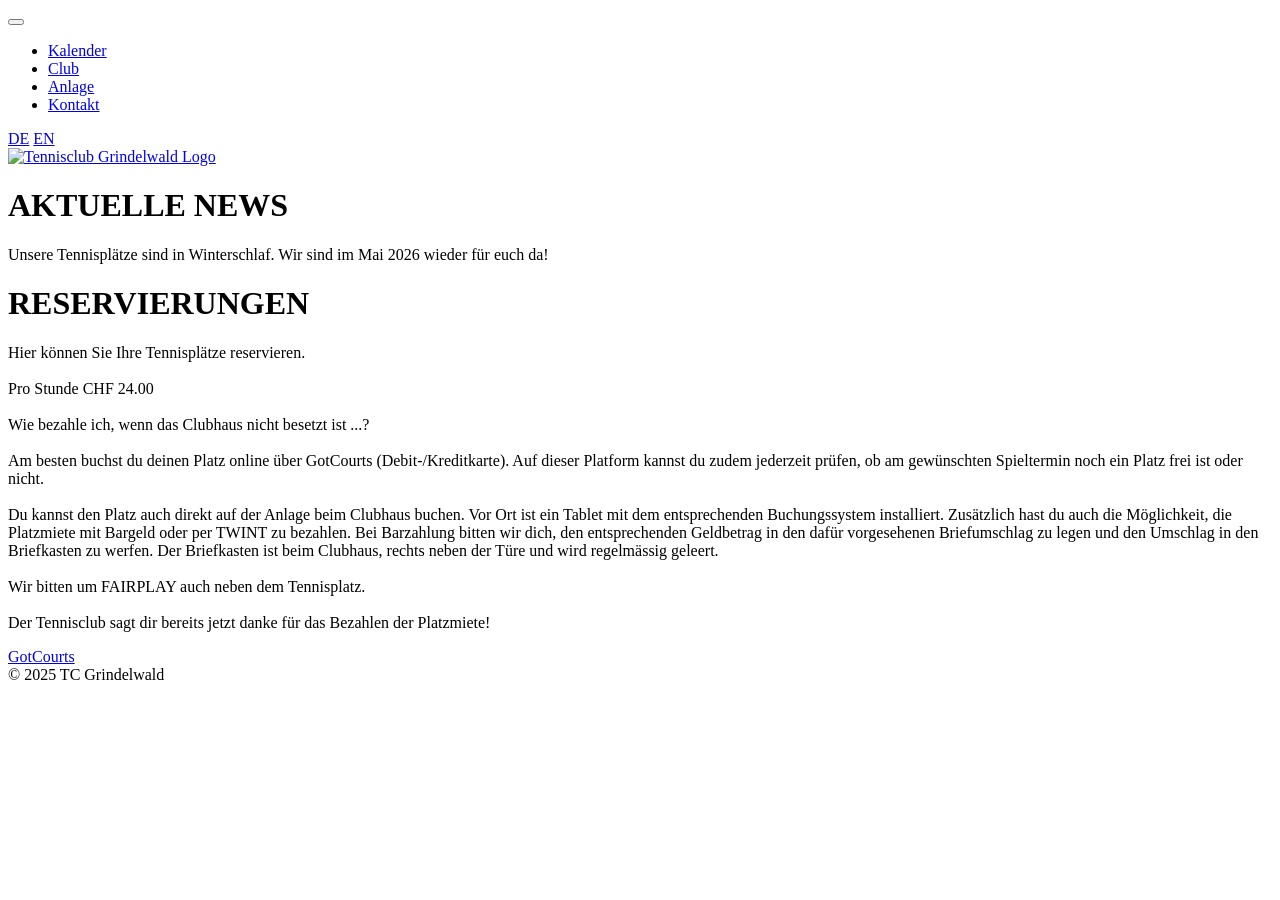
==== index.html @ 62fd8705 "refactoring and price update" ====
<!DOCTYPE html>
<html lang="de">
<head>
  <meta charset="UTF-8" />
  <meta name="viewport" content="width=device-width, initial-scale=1.0" />
  <title>TC Grindelwald – Home</title>
  <link rel="stylesheet" href="css/styles.css" />
  <link rel="icon" href="icons/favicon.png" type="image/png" />
</head>
<body>
  <div class="wrapper">

    <!-- === HEADER / NAV === -->
    <header class="top-bar">

      <!-- Hamburger (mobile only) -->
      <button class="burger" aria-label="Menü öffnen / schließen">
        <span></span><span></span><span></span>
      </button>

      <!-- NAV list -->
      <nav class="main-nav">
        <ul>
          <li><a href="kalender.html">Kalender</a></li>
          <li><a href="club.html">Club</a></li>
          <li><a href="anlage.html">Anlage</a></li>
          <li><a href="kontakt.html">Kontakt</a></li>
        </ul>
      </nav>

      <!-- Language switch (always at right) -->
      <div class="lang-switch">
        <a href="#" onclick="switchLanguage('de', event)">DE</a>
        <a href="#" onclick="switchLanguage('en', event)">EN</a>
      </div>

      <!-- centred logo -->
      <a href="index.html" class="logo">
        <img src="icons/logo.png" alt="Tennisclub Grindelwald Logo" />
      </a>

    </header>

    <!-- === MAIN CONTENT === -->
    <main>
      <div class="container">
        <div class="text-section">
            <h1 id="main-title"></h1>
            <p id="main-paragraph-1"></p>
        </div>
        <div class="text-section">
            <h1 id="reservation-title">Reservierungen</h1>
            <p id="reservation-paragraph-1"></p>
          <a href="https://apps.gotcourts.com/de/reservations/tc-grindelwald" target="_blank" class="event-link">GotCourts</a>
        </div>
      </div>
    </main>

    <!-- === FOOTER === -->
    <footer>
      © 2025 TC Grindelwald
    </footer>

  </div>

  <script src="js/common.js"></script>
  <script src="js/index.js"></script>
</body>
</html>
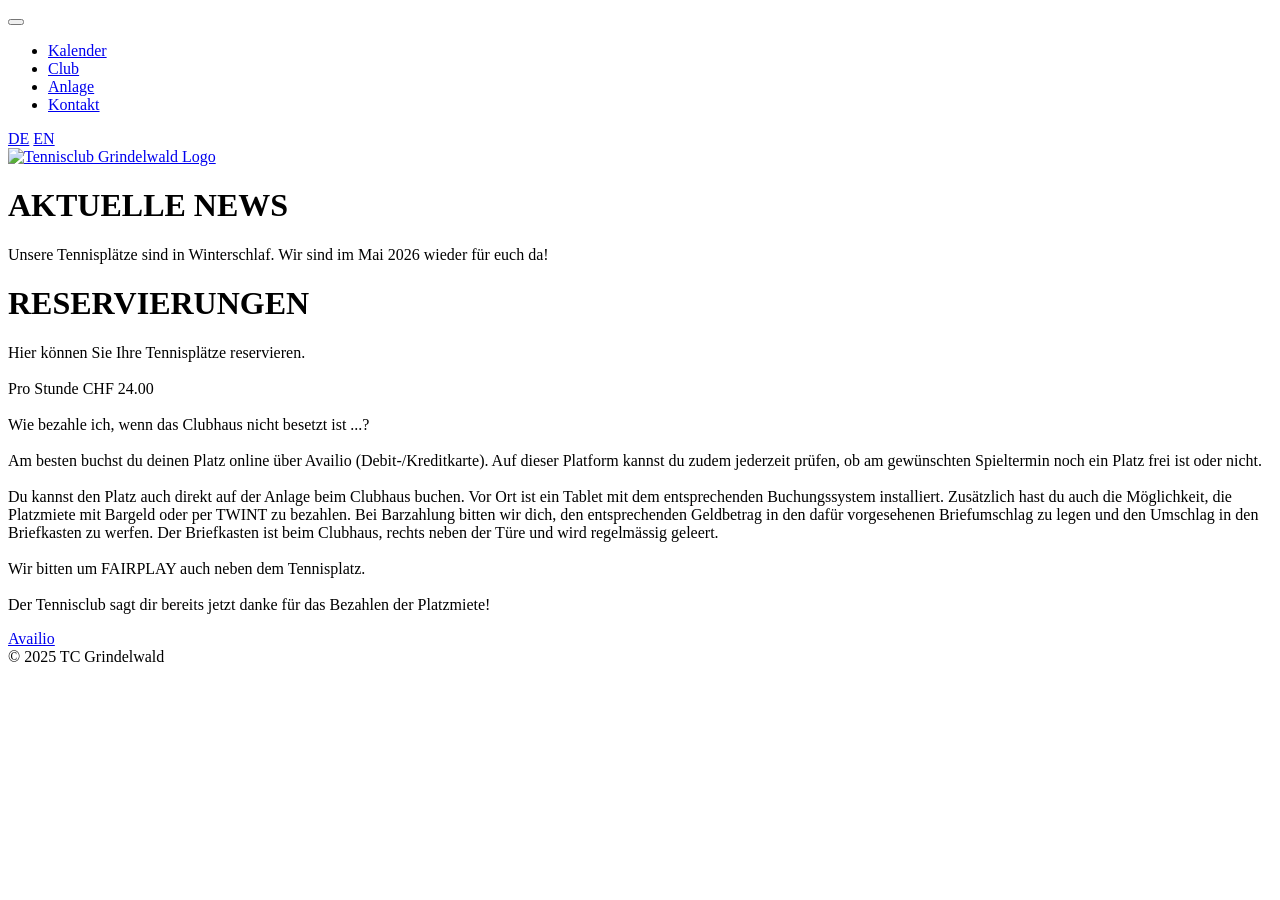
==== commit 16d55ec0: "refactoring" ====
--- a/index.html
+++ b/index.html
@@ -51,7 +51,7 @@
         <div class="text-section">
             <h1 id="reservation-title">Reservierungen</h1>
             <p id="reservation-paragraph-1"></p>
-          <a href="https://apps.gotcourts.com/de/reservations/tc-grindelwald" target="_blank" class="event-link">GotCourts</a>
+          <a href="https://availio.fairgate.ch/organisation-info/019661ff-11f3-704c-ba99-389b7fa82602/booking" target="_blank" class="event-link">Availio</a>
         </div>
       </div>
     </main>
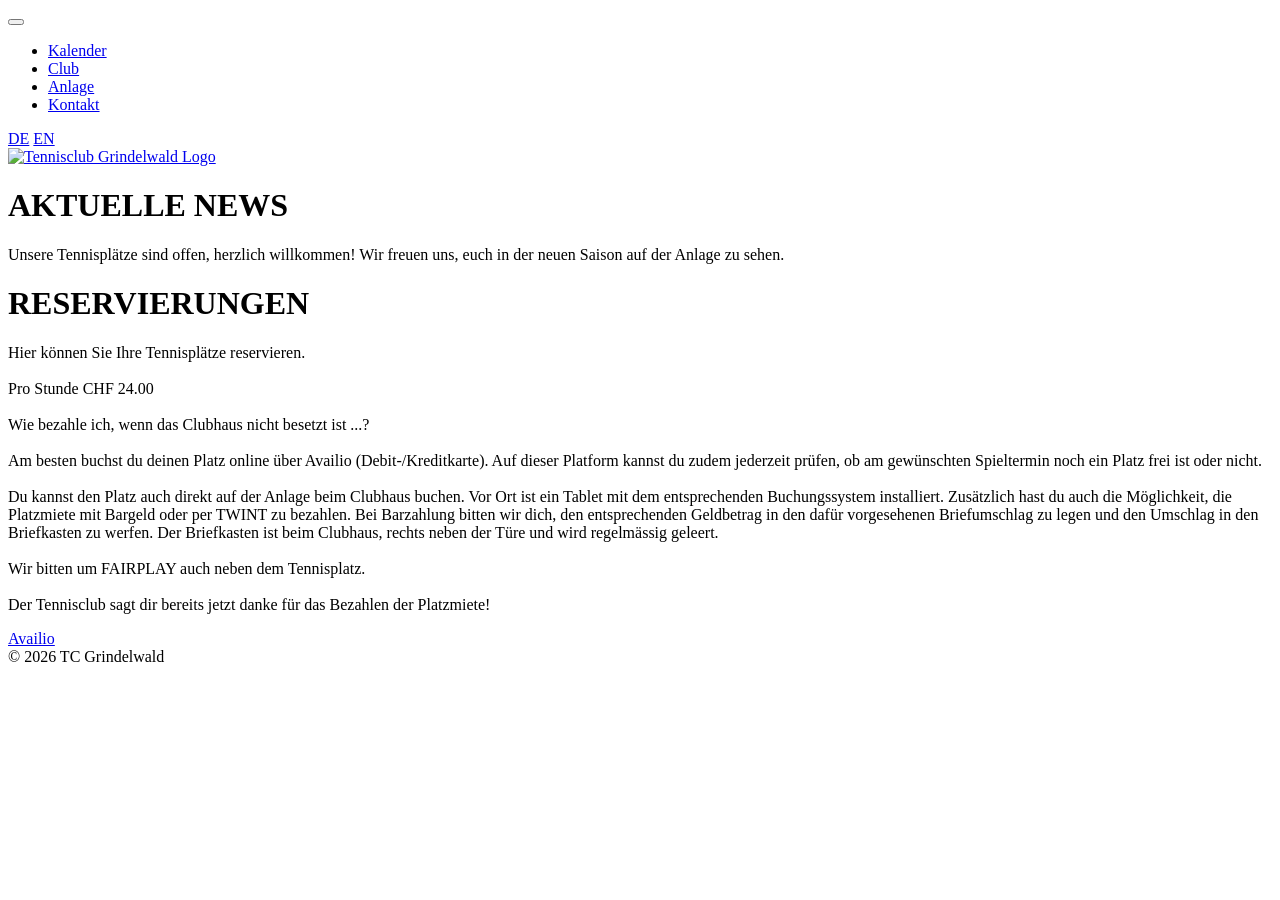
==== commit e010ba5a: "2026 season: footer year, open-courts news, volley PDF, remove jahresprogramm Co-authored-by: Cursor" ====
--- a/index.html
+++ b/index.html
@@ -58,7 +58,7 @@
 
     <!-- === FOOTER === -->
     <footer>
-      © 2025 TC Grindelwald
+      © 2026 TC Grindelwald
     </footer>
 
   </div>
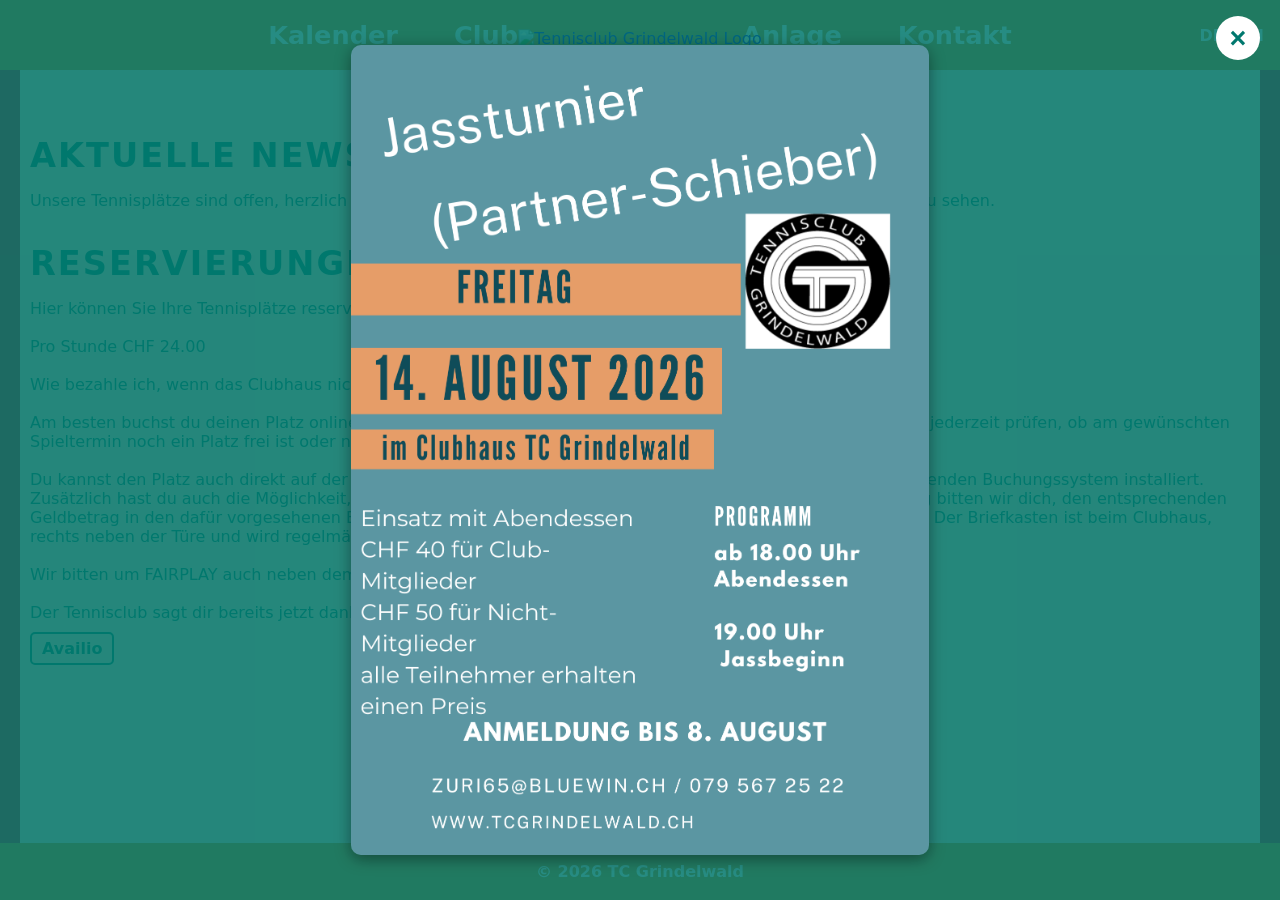
==== commit d63276fc: "Add Jassturnier flyer lightbox on Kalender and Home page Co-authored-by: Cursor <cursoragent@cursor." ====
--- a/index.html
+++ b/index.html
@@ -64,6 +64,7 @@
   </div>
 
   <script src="js/common.js"></script>
+  <script src="js/flyer.js"></script>
   <script src="js/index.js"></script>
 </body>
 </html>
--- a/css/styles.css
+++ b/css/styles.css
@@ -0,0 +1,437 @@
+/* ----------  COLOR PALETTE  ---------- */
+:root{
+  --orange-nav:#d8871e;
+  --red-frame:#C61824;
+  --peach-bg:#f8d9c7;
+  --green-text:#00786e;
+  --white:#ffffff;
+  --nav-height:70px;
+}
+
+/* ----------  RESET / BASE  ---------- */
+*{box-sizing:border-box;margin:0;padding:0}
+
+/* >>> CUSTOM CURSOR FOR THE WHOLE PAGE <<< */
+html{
+  cursor:url("../icons/tennis.png") 16 16, auto;
+}
+
+body{
+  font-family:"Poppins",system-ui,sans-serif;
+  color:var(--green-text);
+  background:var(--red-frame);
+  min-height:100vh;
+  display:flex;
+  flex-direction:column;
+}
+.wrapper{
+  flex:1;
+  display:flex;
+  flex-direction:column;
+}
+
+/* ----------  HEADER / TOP BAR  ---------- */
+.top-bar{
+  position: fixed; /* Make the header fixed */
+  top: 0;
+  left: 0;
+  width: 100%;
+  height: var(--nav-height);
+  background: var(--orange-nav);
+  display: flex;
+  align-items: center;
+  justify-content: center;
+  padding: 0 1rem;
+  z-index: 10; /* Ensure it stays above other elements */
+}
+
+/* logo overlaps 20 % into main */
+.logo{
+  position:absolute;
+  top:50%; left:50%;
+  transform:translate(-50%,-30%);
+  z-index:3;
+}
+.logo img{height:120px;width:auto}
+
+/* ----------  NAVIGATION (desktop baseline) ---------- */
+.main-nav ul{
+  display:flex;
+  list-style:none;
+  gap:3.5rem;
+  align-items:center;
+  justify-content:center;
+}
+.main-nav a{
+  color:var(--white);
+  font-weight:700;
+  font-size:1.6rem;
+  text-decoration:none;
+  white-space:nowrap;
+}
+.main-nav a:hover{opacity:.8}
+
+/* extra gap after “Club” so logo fits neatly */
+@media (min-width:700px){
+  .main-nav ul li:nth-child(2){
+    margin-right:8rem;
+    padding-right:20px;
+  }
+  .main-nav ul li:nth-child(3){
+    padding-left:20px;
+  }
+}
+
+/* ----------  LANGUAGE SWITCH ---------- */
+.lang-switch{
+  position:absolute;
+  right:1rem;
+  display:flex;
+  gap:1rem;
+  z-index:4;
+}
+.lang-switch a{
+  color:var(--white);
+  font-weight:700;
+  text-decoration:none;
+}
+
+/* ----------  HAMBURGER (mobile) ---------- */
+.burger{
+  display:none;
+  flex-direction:column;
+  gap:6px;
+  background:none;
+  border:none;
+  cursor:pointer;
+  z-index:4;
+  position: absolute; /* Position it absolutely */
+  left: 1rem; /* Align to the left */
+  top: 50%; /* Vertically center within the top bar */
+  transform: translateY(-50%); /* Adjust for vertical centering */
+}
+.burger span{
+  display:block;
+  width:32px;
+  height:3px;
+  background:var(--white);
+  transition:.3s;
+}
+
+.burger.open span:nth-child(1){transform:translateY(9px) rotate(45deg)}
+.burger.open span:nth-child(2){opacity:0}
+.burger.open span:nth-child(3){transform:translateY(-9px) rotate(-45deg)}
+
+/* ----------  MAIN CONTENT  ---------- */
+main{
+  padding-top: calc(var(--nav-height) + 2rem); /* Add space for the fixed header */
+  background:var(--peach-bg);
+  margin:0 20px;
+  flex:1;
+  padding-bottom:2rem;
+  text-align:left;
+}
+h1{
+  font-size:2.1rem; /* Reduced font size */
+  letter-spacing:2px;
+  font-weight:900;
+  margin-bottom:1rem;
+  margin-top: 1.5rem; /* Add more space above each h1 */
+}
+
+/* ----------  FOOTER  ---------- */
+footer{
+  background:var(--orange-nav);
+  color:var(--white);
+  text-align:center;
+  padding:1.2rem 0;
+  font-weight:600;
+}
+
+/* ----------  RESPONSIVE BREAKPOINTS ---------- */
+@media(max-width:900px){
+  .main-nav a{font-size:1.4rem}
+  .main-nav ul{gap:2rem}
+}
+
+@media(max-width:800px){
+  /* show burger */
+  .burger{display:flex}
+
+  /* slide‑down menu */
+  .main-nav{
+    position:fixed;
+    inset:var(--nav-height) 0 0 0;
+    background:var(--orange-nav);
+    transform:translateY(-100%);
+    transition:.3s;
+    z-index:2;
+  }
+  .main-nav.open{transform:translateY(0)}
+  .main-nav ul{
+    flex-direction:column;
+    padding:2rem;
+    gap:2rem;
+    align-items: flex-start;
+  }
+  .main-nav ul li:nth-child(1){padding-top:50px}
+  .main-nav ul li:nth-child(2){margin-right:0}
+  .main-nav ul li:nth-child(3){padding-left:0}
+  .main-nav a{font-size:1.5rem}
+}
+
+.container{
+  padding:10px;
+}
+
+.event-list-container {
+  padding: 0rem; /* Reduced horizontal padding */
+  margin: 0;
+}
+
+.event-list-container ul {
+  list-style-type: none;
+  padding: 0;
+}
+
+.event-list-container li {
+  border: 2px solid var(--red-frame) !important;
+  border-radius: 10px;
+  background-color: var(--peach-bg) !important;
+  padding: 15px;
+  margin-bottom: 10px;
+  box-shadow: 0 4px 8px rgba(0, 0, 0, 0.2);
+}
+
+.event-link {
+  color: var(--green-text);
+  font-weight: bold;
+  text-decoration: none;
+  border: 2px solid var(--green-text);
+  padding: 5px 10px;
+  border-radius: 5px;
+  margin-top: 10px;
+  display: inline-block;
+  transition: background-color 0.3s, color 0.3s;
+}
+
+.event-link:hover {
+  background-color: var(--green-text);
+  color: var(--white);
+}
+
+.text-section {
+  padding-bottom: 10px;
+}
+
+#map {
+  border-radius: 10px;
+  overflow: hidden; /* Ensure the content respects the border radius */
+  z-index: 0; /* Ensure the map is below the menu and header */
+  position: relative; /* Maintain proper stacking context */
+}
+
+#board-list {
+  list-style-type: none;
+  padding: 0;
+}
+
+#board-list li {
+  border: 2px solid white;
+  border-radius: 10px;
+  background-color: rgba(255, 255, 255, 0.9);
+  padding: 15px;
+  margin-bottom: 10px;
+  box-shadow: 0 4px 8px rgba(0, 0, 0, 0.2);
+  display: flex;
+  align-items: center;
+  gap: 15px;
+}
+
+#board-list img {
+  width: 150px;
+  height: auto;
+  border-radius: 10px;
+}
+
+#board-list p {
+  margin: 0;
+}
+
+.board-list {
+  list-style-type: none;
+  padding: 0;
+}
+
+.board-list li {
+  display: flex;
+  align-items: center;
+  gap: 15px;
+  border: 2px solid var(--red-frame) !important;
+  border-radius: 10px;
+  background-color: var(--peach-bg) !important;
+  padding: 15px;
+  margin-bottom: 10px;
+  box-shadow: 0 4px 8px rgba(0, 0, 0, 0.2);
+}
+
+.board-image {
+  width: 200px !important;
+  height: auto;
+  border-radius: 10px;
+}
+
+.interclub-list {
+  list-style-type: none;
+  padding: 0;
+}
+
+.interclub-list li {
+  display: flex;
+  align-items: center;
+  gap: 15px;
+  border: 2px solid var(--red-frame) !important;
+  border-radius: 10px;
+  background-color: var(--peach-bg) !important;
+  padding: 15px;
+  margin-bottom: 10px;
+  box-shadow: 0 4px 8px rgba(0, 0, 0, 0.2);
+}
+
+.interclub-image {
+  width: 100%; /* Dynamic width */
+  max-width: 440px; /* Maximum width */
+  height: auto;
+  border-radius: 10px;
+}
+
+.board-info {
+  display: flex;
+  flex-direction: column;
+}
+
+.board-name {
+  margin: 0;
+  font-weight: bold;
+}
+
+.board-function {
+  margin: 0;
+  color: var(--green-text);
+}
+
+.popup {
+  position: fixed;
+  top: 0;
+  left: 0;
+  width: 100%;
+  height: 100%;
+  background-color: rgba(0, 120, 110, 0.8); /* --green-text with transparency */
+  color: var(--white);
+  display: flex;
+  align-items: center;
+  justify-content: center;
+  z-index: 1000;
+}
+
+.popup-content {
+  background-color: var(--green-text);
+  padding: 20px;
+  border-radius: 10px;
+  text-align: center;
+  max-width: 400px;
+  width: 90%;
+  box-shadow: 0 4px 8px rgba(0, 0, 0, 0.2);
+}
+
+.popup h2 {
+  margin-bottom: 10px;
+  font-size: 1.8rem;
+}
+
+.popup p {
+  margin-bottom: 20px;
+  font-size: 1.2rem;
+}
+
+.popup-close {
+  background-color: var(--white);
+  color: var(--green-text);
+  border: none;
+  padding: 10px 20px;
+  font-size: 1rem;
+  font-weight: bold;
+  border-radius: 5px;
+  cursor: pointer;
+  margin-top: 20px;
+  transition: background-color 0.3s, color 0.3s;
+}
+
+.popup-close:hover {
+  background-color: var(--green-text);
+  color: var(--white);
+}
+
+/* ----------  FLYER LIGHTBOX  ---------- */
+.flyer-overlay {
+  display: none;
+  position: fixed;
+  inset: 0;
+  background-color: rgba(0, 120, 110, 0.85); /* --green-text with transparency */
+  z-index: 1000;
+  align-items: center;
+  justify-content: center;
+  padding: 2rem;
+}
+
+.flyer-overlay.open {
+  display: flex;
+}
+
+.flyer-overlay img {
+  max-width: 100%;
+  max-height: 90vh;
+  width: auto;
+  height: auto;
+  border-radius: 10px;
+  box-shadow: 0 4px 16px rgba(0, 0, 0, 0.4);
+}
+
+.flyer-close {
+  position: absolute;
+  top: 1rem;
+  right: 1.25rem;
+  background-color: var(--white);
+  color: var(--green-text);
+  border: none;
+  width: 44px;
+  height: 44px;
+  font-size: 1.8rem;
+  line-height: 1;
+  font-weight: bold;
+  border-radius: 50%;
+  cursor: pointer;
+  transition: background-color 0.3s, color 0.3s;
+}
+
+.flyer-close:hover {
+  background-color: var(--green-text);
+  color: var(--white);
+}
+
+.event-flyer-thumb {
+  display: block;
+  width: 100%;
+  max-width: 220px;
+  height: auto;
+  margin-top: 10px;
+  border-radius: 10px;
+  border: 2px solid var(--green-text);
+  cursor: pointer;
+  transition: transform 0.2s, box-shadow 0.2s;
+}
+
+.event-flyer-thumb:hover {
+  transform: scale(1.02);
+  box-shadow: 0 4px 12px rgba(0, 0, 0, 0.3);
+}
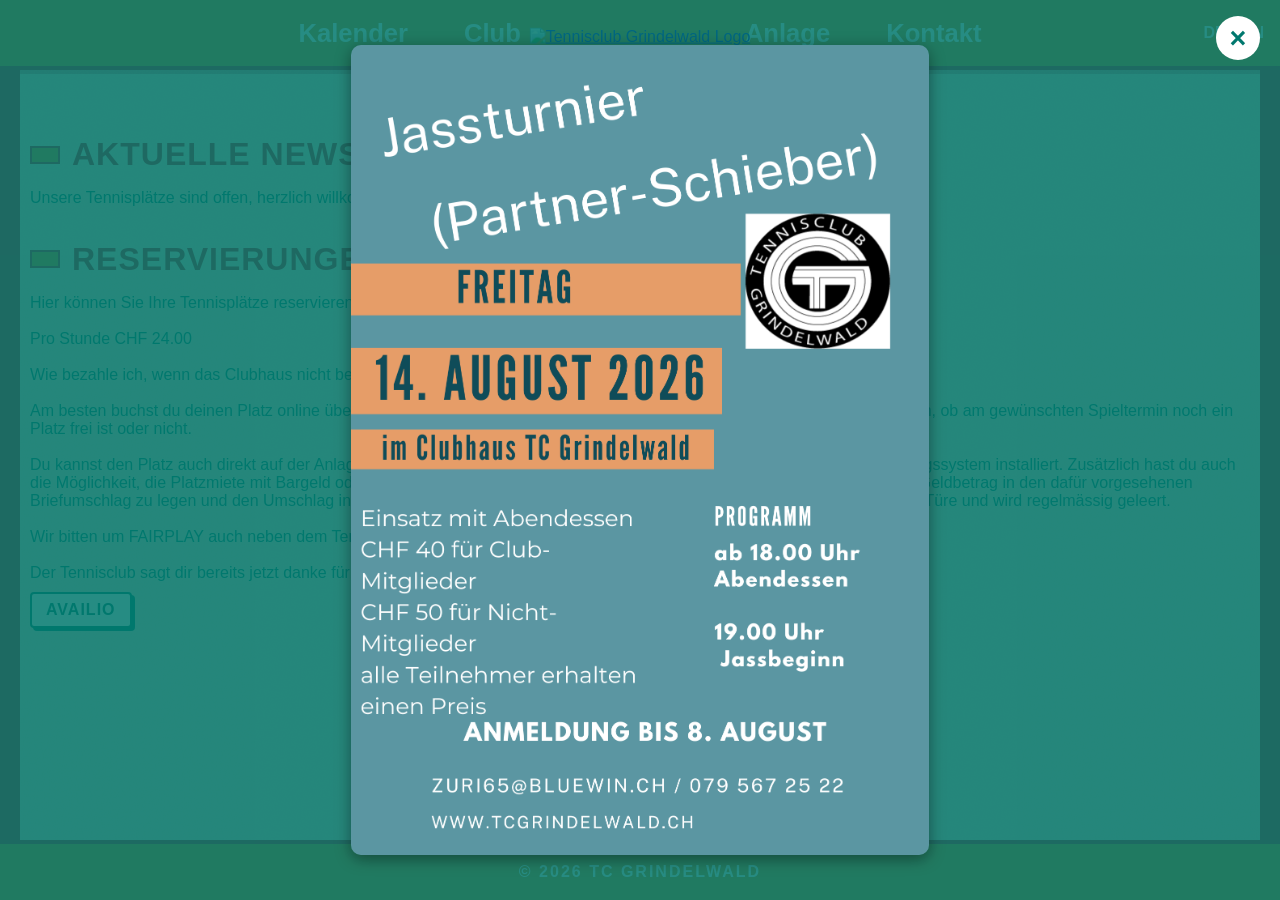
==== commit fcd94079: "Add retro UI polish: vintage typography, hard-offset cards, active nav Keep existing palette and web" ====
--- a/index.html
+++ b/index.html
@@ -7,7 +7,7 @@
   <link rel="stylesheet" href="css/styles.css" />
   <link rel="icon" href="icons/favicon.png" type="image/png" />
 </head>
-<body>
+<body data-page="home">
   <div class="wrapper">
 
     <!-- === HEADER / NAV === -->
--- a/css/styles.css
+++ b/css/styles.css
@@ -17,7 +17,7 @@
 }
 
 body{
-  font-family:"Poppins",system-ui,sans-serif;
+  font-family:"Helvetica Neue",Arial,system-ui,sans-serif;
   color:var(--green-text);
   background:var(--red-frame);
   min-height:100vh;
@@ -43,6 +43,8 @@
   justify-content: center;
   padding: 0 1rem;
   z-index: 10; /* Ensure it stays above other elements */
+  border-bottom: 4px solid var(--red-frame);
+  box-shadow: 0 4px 0 rgba(198, 24, 36, 0.35);
 }
 
 /* logo overlaps 20 % into main */
@@ -70,6 +72,15 @@
   white-space:nowrap;
 }
 .main-nav a:hover{opacity:.8}
+
+/* retro active-page indicator */
+body[data-page="kalender"] .main-nav a[href="kalender.html"],
+body[data-page="club"] .main-nav a[href="club.html"],
+body[data-page="anlage"] .main-nav a[href="anlage.html"],
+body[data-page="kontakt"] .main-nav a[href="kontakt.html"]{
+  border-bottom:4px solid var(--red-frame);
+  padding-bottom:2px;
+}
 
 /* extra gap after “Club” so logo fits neatly */
 @media (min-width:700px){
@@ -125,18 +136,46 @@
 /* ----------  MAIN CONTENT  ---------- */
 main{
   padding-top: calc(var(--nav-height) + 2rem); /* Add space for the fixed header */
-  background:var(--peach-bg);
+  background-color:var(--peach-bg);
+  /* subtle aged-paper grain layered over the peach background */
+  background-image:url("data:image/svg+xml,%3Csvg xmlns='http://www.w3.org/2000/svg' width='140' height='140'%3E%3Cfilter id='n'%3E%3CfeTurbulence type='fractalNoise' baseFrequency='0.85' numOctaves='2' stitchTiles='stitch'/%3E%3C/filter%3E%3Crect width='100%25' height='100%25' filter='url(%23n)' opacity='0.05'/%3E%3C/svg%3E");
   margin:0 20px;
   flex:1;
   padding-bottom:2rem;
   text-align:left;
 }
 h1{
-  font-size:2.1rem; /* Reduced font size */
-  letter-spacing:2px;
-  font-weight:900;
+  font-family:"Trebuchet MS","Helvetica Neue",Arial,sans-serif;
+  font-size:2rem; /* Reduced font size */
+  letter-spacing:1px;
+  line-height:1.15;
+  text-transform:uppercase;
+  font-weight:700;
+  color:var(--red-frame);
   margin-bottom:1rem;
   margin-top: 1.5rem; /* Add more space above each h1 */
+}
+
+/* retro magazine-style "tab" accent before each heading */
+.text-section h1::before,
+.container > h1::before{
+  content:"";
+  display:inline-block;
+  width:26px;
+  height:14px;
+  margin-right:12px;
+  background:var(--orange-nav);
+  border:2px solid var(--red-frame);
+  vertical-align:middle;
+  transform:translateY(-2px);
+}
+
+/* card titles share the smoother retro display face */
+.event-list-container li h3,
+.board-list h3,
+.interclub-list h3{
+  font-family:"Trebuchet MS","Helvetica Neue",Arial,sans-serif;
+  letter-spacing:.5px;
 }
 
 /* ----------  FOOTER  ---------- */
@@ -146,6 +185,9 @@
   text-align:center;
   padding:1.2rem 0;
   font-weight:600;
+  text-transform:uppercase;
+  letter-spacing:2px;
+  border-top:4px solid var(--red-frame);
 }
 
 /* ----------  RESPONSIVE BREAKPOINTS ---------- */
@@ -196,23 +238,34 @@
 
 .event-list-container li {
   border: 2px solid var(--red-frame) !important;
-  border-radius: 10px;
+  border-radius: 6px;
   background-color: var(--peach-bg) !important;
   padding: 15px;
-  margin-bottom: 10px;
-  box-shadow: 0 4px 8px rgba(0, 0, 0, 0.2);
+  margin-bottom: 14px;
+  box-shadow: 5px 5px 0 var(--red-frame);
+  transition: transform .15s, box-shadow .15s;
+}
+
+.event-list-container li:hover {
+  transform: translate(-2px, -2px);
+  box-shadow: 7px 7px 0 var(--red-frame);
 }
 
 .event-link {
   color: var(--green-text);
   font-weight: bold;
+  text-transform: uppercase;
+  letter-spacing: 1px;
   text-decoration: none;
+  background-color: var(--white);
   border: 2px solid var(--green-text);
-  padding: 5px 10px;
-  border-radius: 5px;
+  padding: 7px 14px;
+  border-radius: 4px;
   margin-top: 10px;
+  margin-right: 8px;
   display: inline-block;
-  transition: background-color 0.3s, color 0.3s;
+  box-shadow: 3px 3px 0 var(--green-text);
+  transition: background-color 0.2s, color 0.2s, transform 0.1s, box-shadow 0.1s;
 }
 
 .event-link:hover {
@@ -220,12 +273,19 @@
   color: var(--white);
 }
 
+.event-link:active {
+  transform: translate(3px, 3px);
+  box-shadow: none;
+}
+
 .text-section {
   padding-bottom: 10px;
 }
 
 #map {
-  border-radius: 10px;
+  border-radius: 6px;
+  border: 2px solid var(--red-frame);
+  box-shadow: 5px 5px 0 var(--red-frame);
   overflow: hidden; /* Ensure the content respects the border radius */
   z-index: 0; /* Ensure the map is below the menu and header */
   position: relative; /* Maintain proper stacking context */
@@ -238,11 +298,11 @@
 
 #board-list li {
   border: 2px solid white;
-  border-radius: 10px;
+  border-radius: 6px;
   background-color: rgba(255, 255, 255, 0.9);
   padding: 15px;
-  margin-bottom: 10px;
-  box-shadow: 0 4px 8px rgba(0, 0, 0, 0.2);
+  margin-bottom: 14px;
+  box-shadow: 5px 5px 0 var(--red-frame);
   display: flex;
   align-items: center;
   gap: 15px;
@@ -251,7 +311,7 @@
 #board-list img {
   width: 150px;
   height: auto;
-  border-radius: 10px;
+  border-radius: 6px;
 }
 
 #board-list p {
@@ -268,17 +328,23 @@
   align-items: center;
   gap: 15px;
   border: 2px solid var(--red-frame) !important;
-  border-radius: 10px;
+  border-radius: 6px;
   background-color: var(--peach-bg) !important;
   padding: 15px;
-  margin-bottom: 10px;
-  box-shadow: 0 4px 8px rgba(0, 0, 0, 0.2);
+  margin-bottom: 14px;
+  box-shadow: 5px 5px 0 var(--red-frame);
+  transition: transform .15s, box-shadow .15s;
+}
+
+.board-list li:hover {
+  transform: translate(-2px, -2px);
+  box-shadow: 7px 7px 0 var(--red-frame);
 }
 
 .board-image {
   width: 200px !important;
   height: auto;
-  border-radius: 10px;
+  border-radius: 6px;
 }
 
 .interclub-list {
@@ -291,18 +357,24 @@
   align-items: center;
   gap: 15px;
   border: 2px solid var(--red-frame) !important;
-  border-radius: 10px;
+  border-radius: 6px;
   background-color: var(--peach-bg) !important;
   padding: 15px;
-  margin-bottom: 10px;
-  box-shadow: 0 4px 8px rgba(0, 0, 0, 0.2);
+  margin-bottom: 14px;
+  box-shadow: 5px 5px 0 var(--red-frame);
+  transition: transform .15s, box-shadow .15s;
+}
+
+.interclub-list li:hover {
+  transform: translate(-2px, -2px);
+  box-shadow: 7px 7px 0 var(--red-frame);
 }
 
 .interclub-image {
   width: 100%; /* Dynamic width */
   max-width: 440px; /* Maximum width */
   height: auto;
-  border-radius: 10px;
+  border-radius: 6px;
 }
 
 .board-info {
@@ -435,3 +507,53 @@
   transform: scale(1.02);
   box-shadow: 0 4px 12px rgba(0, 0, 0, 0.3);
 }
+
+/* ----------  SPONSOR LIST (retro) ---------- */
+#sponsors-list li {
+  position: relative;
+  padding: 6px 0 6px 22px;
+  border-bottom: 1px dashed var(--red-frame);
+}
+
+#sponsors-list li::before {
+  content: "";
+  position: absolute;
+  left: 0;
+  top: 50%;
+  width: 9px;
+  height: 9px;
+  transform: translateY(-50%);
+  background: var(--orange-nav);
+  border: 1.5px solid var(--red-frame);
+}
+
+/* ----------  VOLLEY LIST (retro chips) ---------- */
+#volley-list {
+  display: flex;
+  flex-wrap: wrap;
+  gap: 10px;
+}
+
+#volley-list li a {
+  display: inline-block;
+  padding: 5px 11px;
+  font-weight: bold;
+  letter-spacing: .5px;
+  text-decoration: none;
+  color: var(--green-text);
+  background: var(--white);
+  border: 2px solid var(--green-text);
+  border-radius: 4px;
+  box-shadow: 2px 2px 0 var(--green-text);
+  transition: background-color .2s, color .2s, transform .1s, box-shadow .1s;
+}
+
+#volley-list li a:hover {
+  background: var(--green-text);
+  color: var(--white);
+}
+
+#volley-list li a:active {
+  transform: translate(2px, 2px);
+  box-shadow: none;
+}
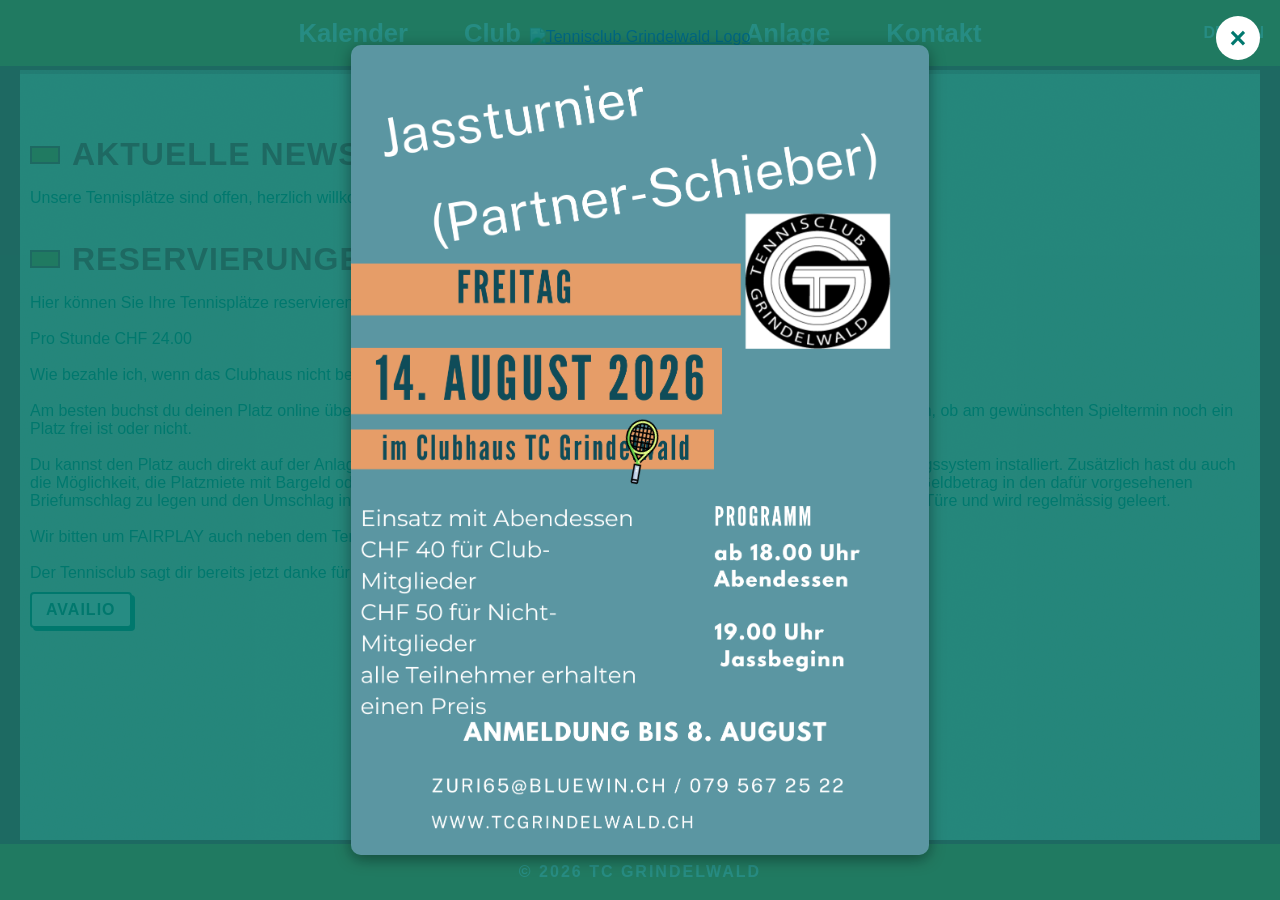
==== commit 8d8b86b4: "Add interactive racket cursor mini-game across all pages. Replace the static tennis-ball cursor with" ====
--- a/index.html
+++ b/index.html
@@ -65,6 +65,7 @@
 
   <script src="js/common.js"></script>
   <script src="js/flyer.js"></script>
+  <script src="js/tennis-ball.js"></script>
   <script src="js/index.js"></script>
 </body>
 </html>
--- a/css/styles.css
+++ b/css/styles.css
@@ -10,11 +10,6 @@
 
 /* ----------  RESET / BASE  ---------- */
 *{box-sizing:border-box;margin:0;padding:0}
-
-/* >>> CUSTOM CURSOR FOR THE WHOLE PAGE <<< */
-html{
-  cursor:url("../icons/tennis.png") 16 16, auto;
-}
 
 body{
   font-family:"Helvetica Neue",Arial,system-ui,sans-serif;
@@ -557,3 +552,52 @@
   transform: translate(2px, 2px);
   box-shadow: none;
 }
+
+/* ----------  TENNIS GAME (racket cursor + ball)  ---------- */
+html.tennis-game-active {
+  cursor: none;
+}
+
+html.tennis-game-active.tennis-game-pointer,
+html.tennis-game-active.tennis-game-pointer * {
+  cursor: pointer !important;
+}
+
+html.tennis-game-active.tennis-game-pointer .tennis-game-racket {
+  opacity: 0;
+}
+
+.tennis-game-racket {
+  position: fixed;
+  top: 0;
+  left: 0;
+  width: 52px;
+  height: 52px;
+  pointer-events: none;
+  z-index: 1001;
+  will-change: transform;
+  user-select: none;
+  transform-origin: 50% 50%;
+  transition: opacity 0.15s ease;
+}
+
+.tennis-game-ball {
+  position: fixed;
+  top: 0;
+  left: 0;
+  width: 36px;
+  height: 36px;
+  pointer-events: none;
+  z-index: 5;
+  will-change: transform;
+  user-select: none;
+  border-radius: 50%;
+  border: 2.5px solid #000;
+  box-sizing: border-box;
+  background-color: #c8e600;
+}
+
+.tennis-game-ball--fade {
+  opacity: 0;
+  transition: opacity 0.4s ease-out;
+}
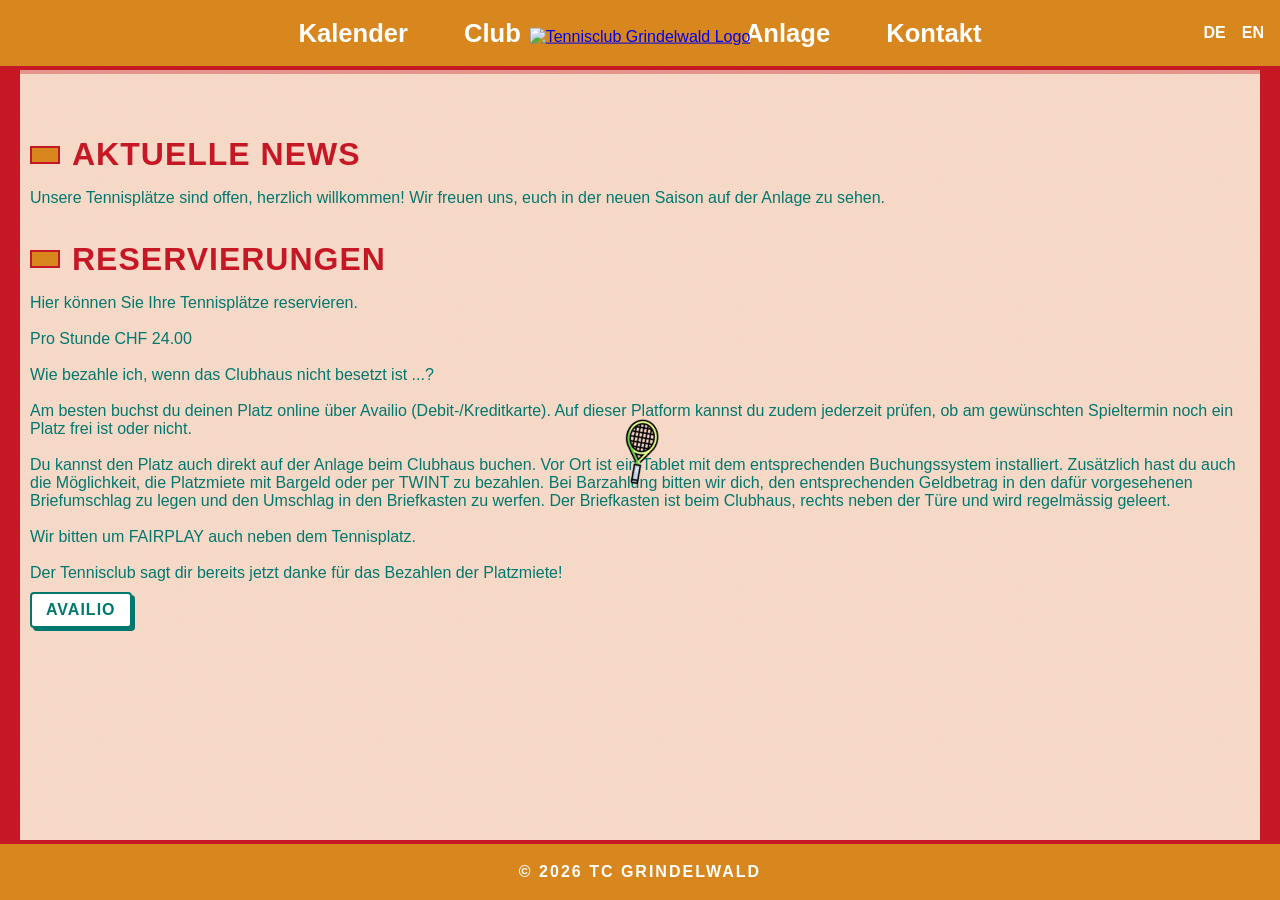
==== commit 84404491: "Remove auto-opening Jassturnier flyer from the homepage. Co-authored-by: Cursor <cursoragent@cursor." ====
--- a/index.html
+++ b/index.html
@@ -64,7 +64,6 @@
   </div>
 
   <script src="js/common.js"></script>
-  <script src="js/flyer.js"></script>
   <script src="js/tennis-ball.js"></script>
   <script src="js/index.js"></script>
 </body>
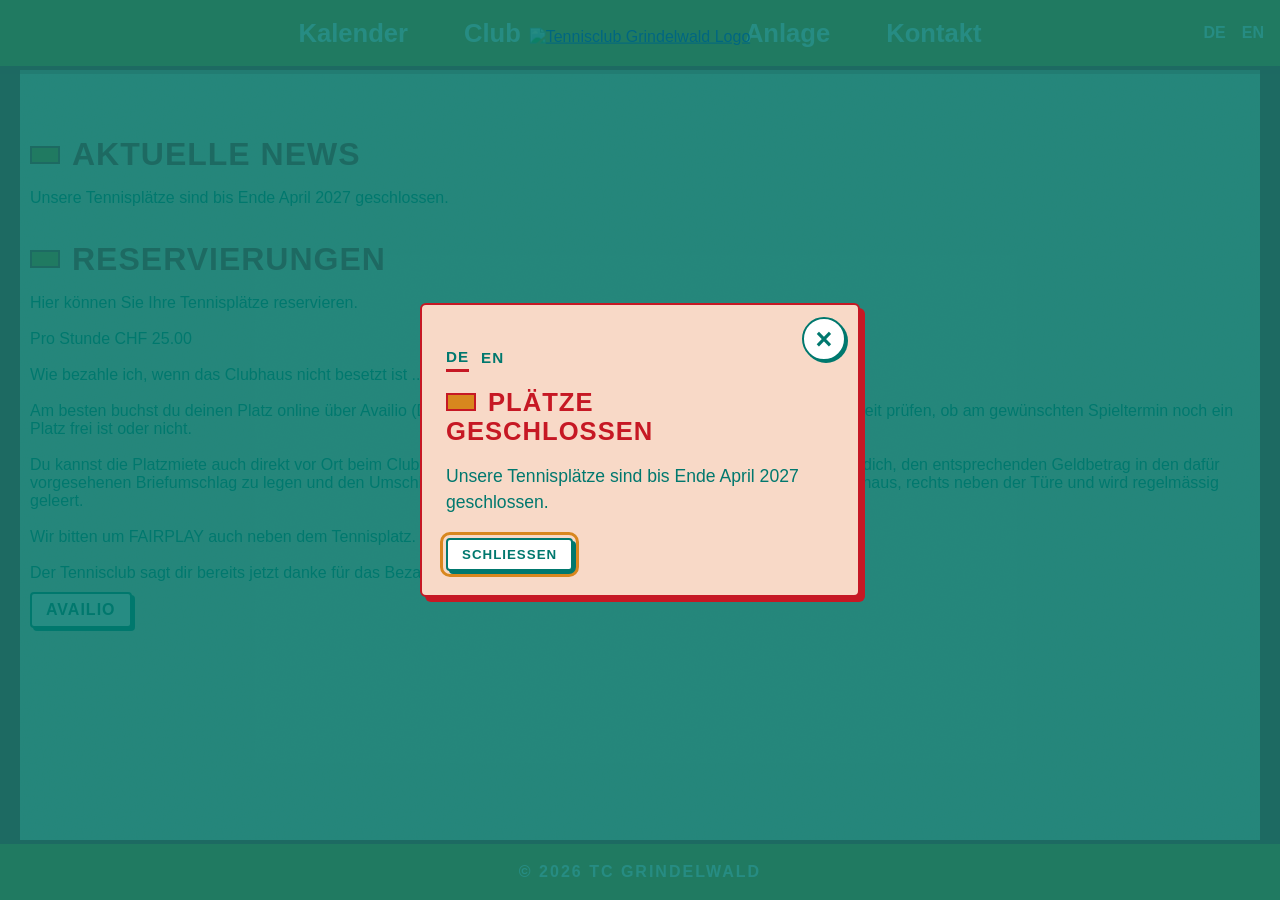
==== commit 9b0118f0: "Add a court-closure lightbox for the 2027 season start Show a bilingual, accessible notice on first " ====
--- a/index.html
+++ b/index.html
@@ -66,5 +66,6 @@
   <script src="js/common.js"></script>
   <script src="js/tennis-ball.js"></script>
   <script src="js/index.js"></script>
+  <script src="js/notice.js"></script>
 </body>
 </html>
--- a/css/styles.css
+++ b/css/styles.css
@@ -439,6 +439,130 @@
   color: var(--white);
 }
 
+/* ----------  COURT CLOSURE NOTICE  ---------- */
+html.notice-open {
+  overflow: hidden;
+}
+
+.notice-overlay {
+  display: none;
+  position: fixed;
+  inset: 0;
+  background-color: rgba(0, 120, 110, 0.85);
+  z-index: 2000;
+  align-items: center;
+  justify-content: center;
+  padding: max(1.25rem, env(safe-area-inset-top)) max(1.25rem, env(safe-area-inset-right)) max(1.25rem, env(safe-area-inset-bottom)) max(1.25rem, env(safe-area-inset-left));
+  overflow-y: auto;
+}
+
+.notice-overlay.open {
+  display: flex;
+}
+
+.notice-dialog {
+  position: relative;
+  background-color: var(--peach-bg);
+  color: var(--green-text);
+  border: 2px solid var(--red-frame);
+  border-radius: 6px;
+  box-shadow: 5px 5px 0 var(--red-frame);
+  padding: 2.4rem 1.5rem 1.5rem;
+  max-width: 440px;
+  width: 100%;
+  max-height: min(90vh, 640px);
+  overflow-y: auto;
+}
+
+.notice-dialog h2 {
+  font-family: "Trebuchet MS", "Helvetica Neue", Arial, sans-serif;
+  font-size: 1.6rem;
+  letter-spacing: 1px;
+  line-height: 1.15;
+  text-transform: uppercase;
+  font-weight: 700;
+  color: var(--red-frame);
+  margin-bottom: 1rem;
+  padding-right: 3rem;
+}
+
+.notice-dialog h2::before {
+  content: "";
+  display: inline-block;
+  width: 26px;
+  height: 14px;
+  margin-right: 12px;
+  background: var(--orange-nav);
+  border: 2px solid var(--red-frame);
+  vertical-align: middle;
+  transform: translateY(-2px);
+}
+
+.notice-dialog p {
+  font-size: 1.1rem;
+  line-height: 1.5;
+  margin-bottom: 1.4rem;
+}
+
+.notice-langs {
+  display: flex;
+  gap: 0.75rem;
+  margin-bottom: 1rem;
+}
+
+.notice-lang {
+  background: none;
+  border: none;
+  color: var(--green-text);
+  font-family: inherit;
+  font-weight: 700;
+  font-size: 0.95rem;
+  letter-spacing: 1px;
+  cursor: pointer;
+  padding: 0.25rem 0;
+}
+
+.notice-lang[aria-pressed="true"] {
+  border-bottom: 3px solid var(--red-frame);
+}
+
+.notice-x {
+  position: absolute;
+  top: 0.75rem;
+  right: 0.75rem;
+  background-color: var(--white);
+  color: var(--green-text);
+  border: 2px solid var(--green-text);
+  width: 44px;
+  height: 44px;
+  font-size: 1.8rem;
+  line-height: 1;
+  font-weight: bold;
+  border-radius: 50%;
+  cursor: pointer;
+  box-shadow: 2px 2px 0 var(--green-text);
+}
+
+.notice-x:hover,
+.notice-lang:hover {
+  opacity: 0.8;
+}
+
+.notice-x:hover {
+  background-color: var(--green-text);
+  color: var(--white);
+  opacity: 1;
+}
+
+.notice-overlay :focus-visible {
+  outline: 3px solid var(--orange-nav);
+  outline-offset: 3px;
+}
+
+.notice-close {
+  margin-top: 0;
+}
+
 /* ----------  FLYER LIGHTBOX  ---------- */
 .flyer-overlay {
   display: none;
